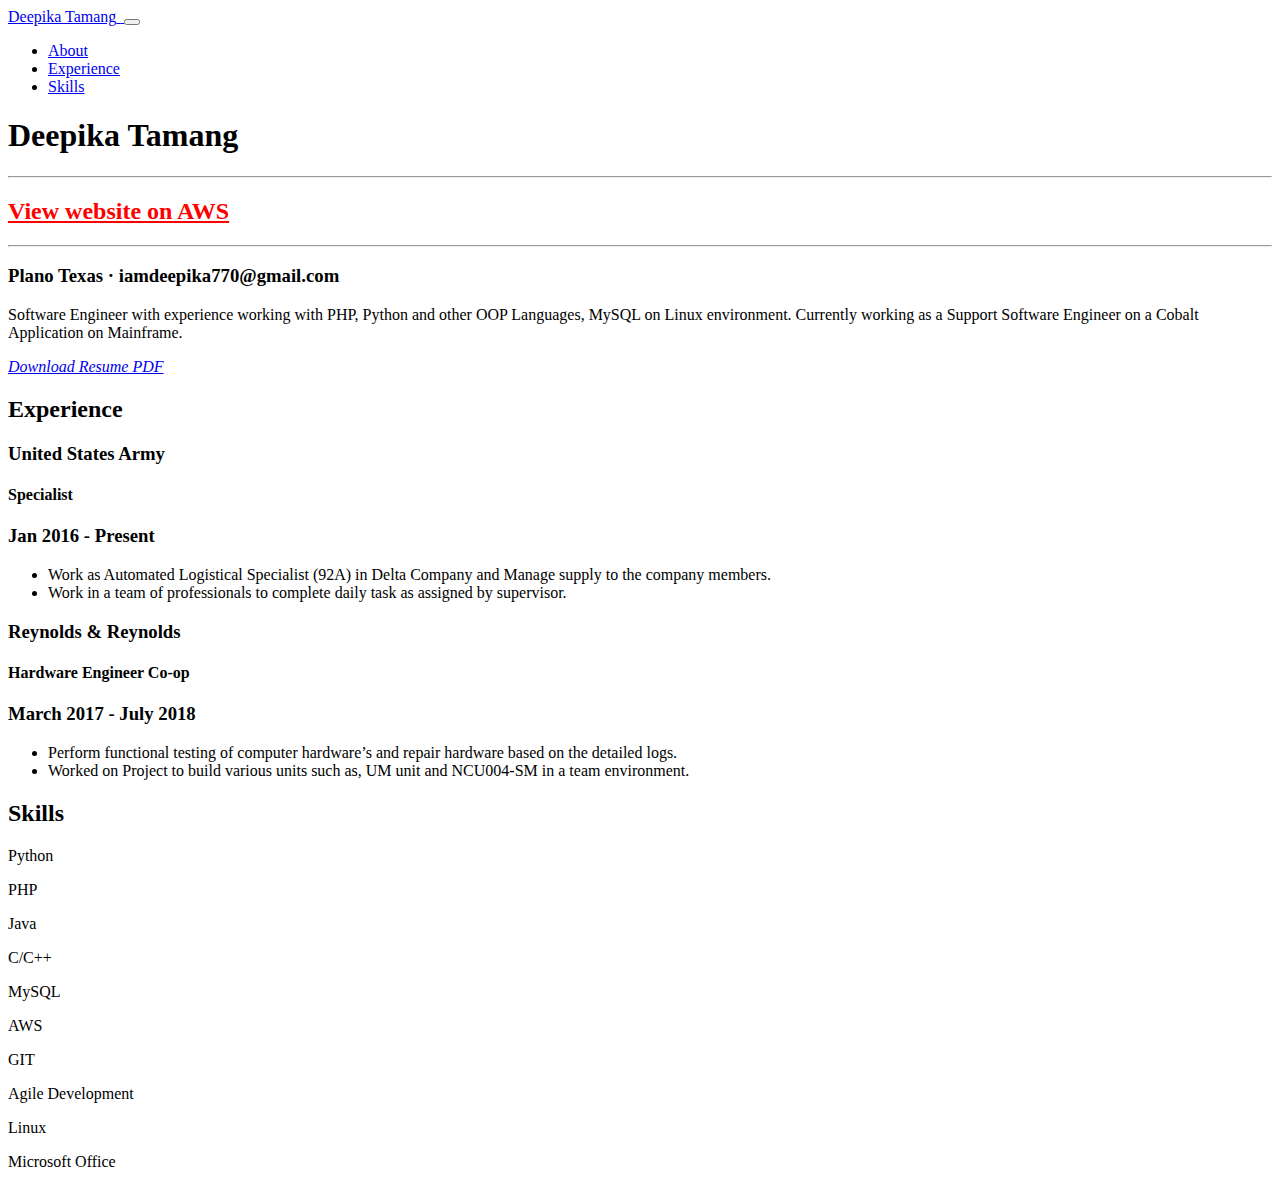
==== index.html @ a30a8ca9 "Changes to update details info" ====
<!doctype html>
<html lang="en">

<head>
    <!-- Required meta tags -->
    <meta charset="utf-8">
    <meta name="viewport" content="width=device-width, initial-scale=1, shrink-to-fit=no">
    <meta name="description" content="Personal Website - Deepika Tamang">
    <meta name="author" content="Deepika Tamang">
    <!-- Bootstrap CSS -->
    <link rel="stylesheet" href="https://stackpath.bootstrapcdn.com/bootstrap/4.1.3/css/bootstrap.min.css" integrity="sha384-MCw98/SFnGE8fJT3GXwEOngsV7Zt27NXFoaoApmYm81iuXoPkFOJwJ8ERdknLPMO" crossorigin="anonymous">
    <!-- Customr CSS -->
    <link rel="stylesheet" type="text/css" href="css/homepage.css">
    <title>Personal Website</title>
</head>

<body>
    <nav class="navbar navbar-expand-lg navbar-dark fixed-top" id="sideNav">
        <a class="navbar-brand " href="#page-top">
            <span class="d-block d-lg-none">Deepika Tamang</span>
            <span class="d-none d-lg-block">
                <img class="img-fluid img-profile rounded-circle mx-auto mb-2" src="img/profile.jpg" alt="">
            </span>
        </a>
        <button class="navbar-toggler" type="button" data-toggle="collapse" data-target="#navbarSupportedContent" aria-controls="navbarSupportedContent" aria-expanded="false" aria-label="Toggle navigation">
            <span class="navbar-toggler-icon"></span>
        </button>
        <div class="collapse navbar-collapse" id="navbarSupportedContent">
            <ul class="navbar-nav">
                <li class="nav-item">
                    <a class="nav-link " href="#about">About</a>
                </li>
                <li class="nav-item">
                    <a class="nav-link " href="#experience">Experience</a>
                </li>
                <li class="nav-item">
                    <a class="nav-link " href="#skills">Skills</a>
                </li>
            </ul>
        </div>
    </nav>
    <div class="container">
            <!-- about section -->
            <section class="resume-section " id="about">
                <div class="title text-left">
                    <h1>Deepika Tamang</h1>
                    <hr>
                        <h2><a href="http://deepika-tamang.s3-website-us-east-1.amazonaws.com/" style="color:red">View website on AWS</a></h2>
                    <hr>
                </div>
                <h3>Plano Texas · iamdeepika770@gmail.com</h3>
                <p>Software Engineer with experience working with PHP, Python and other OOP Languages, MySQL on Linux environment. Currently working as a Support Software Engineer on a Cobalt Application on Mainframe.</p>
                <i class="resume-pdf">
                    <a href="docs/deepika_resume_092019.pdf" target="_blank">Download Resume PDF</a>
                </i>
            </section>
            <!-- experience section -->
            <section class="resume-section " id="experience">
                <div class="work-experience">
                    <h2 class="title text-left">Experience</h2>
                    <div class="row experience-title">
                        <div class="col-md-9">
                            <h3>United States Army</h3>
                            <h4>Specialist</h4>
                        </div>
                        <div class="col-md-3">
                            <h3>Jan 2016 - Present</h3>
                        </div>
                    </div>
                    <div class="row experience-summary">
                        <div class="col-md-12">
                            <ul>
                                <li>Work as Automated Logistical Specialist (92A) in Delta Company and Manage supply to the company members.</li>
                                <li>Work in a team of professionals to complete daily task as assigned by supervisor.</li>
                            </ul>
                        </div>
                    </div>
                    <div class="row experience-title">
                        <div class="col-md-9">
                            <h3>Reynolds & Reynolds</h3>
                            <h4>Hardware Engineer Co-op</h4>
                        </div>
                        <div class="col-md-3">
                            <h3>March 2017 - July 2018</h3>
                        </div>
                    </div>
                    <div class="row experience-summary">
                        <div class="col-md-12">
                            <ul>
                                <li>Perform functional testing of computer hardware’s and repair hardware based on the detailed logs.</li>
                                <li>Worked on Project to build various units such as, UM unit and NCU004-SM in a team environment.</li>
                            </ul>
                        </div>
                    </div>
                </div>
            </section>
            <!-- skills section -->
            <section class="resume-section " id="skills">
                <div class="work-skills">
                    <h2 class="title text-left">Skills</h2>
                </div>
                <div class="skills">
                    <div class="row">
                        <div class="col-md-3 col-sm-3">
                            <p>Python</p>
                            <p>PHP</p>
                            <p>Java</p>
                        </div>
                        <div class="col-md-3 col-sm-3">
                            <p>C/C++</p>
                            <p>MySQL</p>
                        </div>
                        <div class="col-md-3 col-sm-3">
                            <p>AWS</p>
                            <p>GIT</p>
                            <p>Agile Development</p>
                        </div>
                        <div class="col-md-3 col-sm-3">
                            <p>Linux</p>
                            <p>Microsoft Office</p>
                        </div>
                    </div>
                </div>
            </section>
        </div>
        <!-- Optional JavaScript -->
        <!-- jQuery first, then Popper.js, then Bootstrap JS -->
        <script src="https://code.jquery.com/jquery-3.3.1.slim.min.js" integrity="sha384-q8i/X+965DzO0rT7abK41JStQIAqVgRVzpbzo5smXKp4YfRvH+8abtTE1Pi6jizo" crossorigin="anonymous"></script>
        <script src="https://cdnjs.cloudflare.com/ajax/libs/popper.js/1.14.3/umd/popper.min.js" integrity="sha384-ZMP7rVo3mIykV+2+9J3UJ46jBk0WLaUAdn689aCwoqbBJiSnjAK/l8WvCWPIPm49" crossorigin="anonymous"></script>
        <script src="https://stackpath.bootstrapcdn.com/bootstrap/4.1.3/js/bootstrap.min.js" integrity="sha384-ChfqqxuZUCnJSK3+MXmPNIyE6ZbWh2IMqE241rYiqJxyMiZ6OW/JmZQ5stwEULTy" crossorigin="anonymous"></script>
</body>

</html>
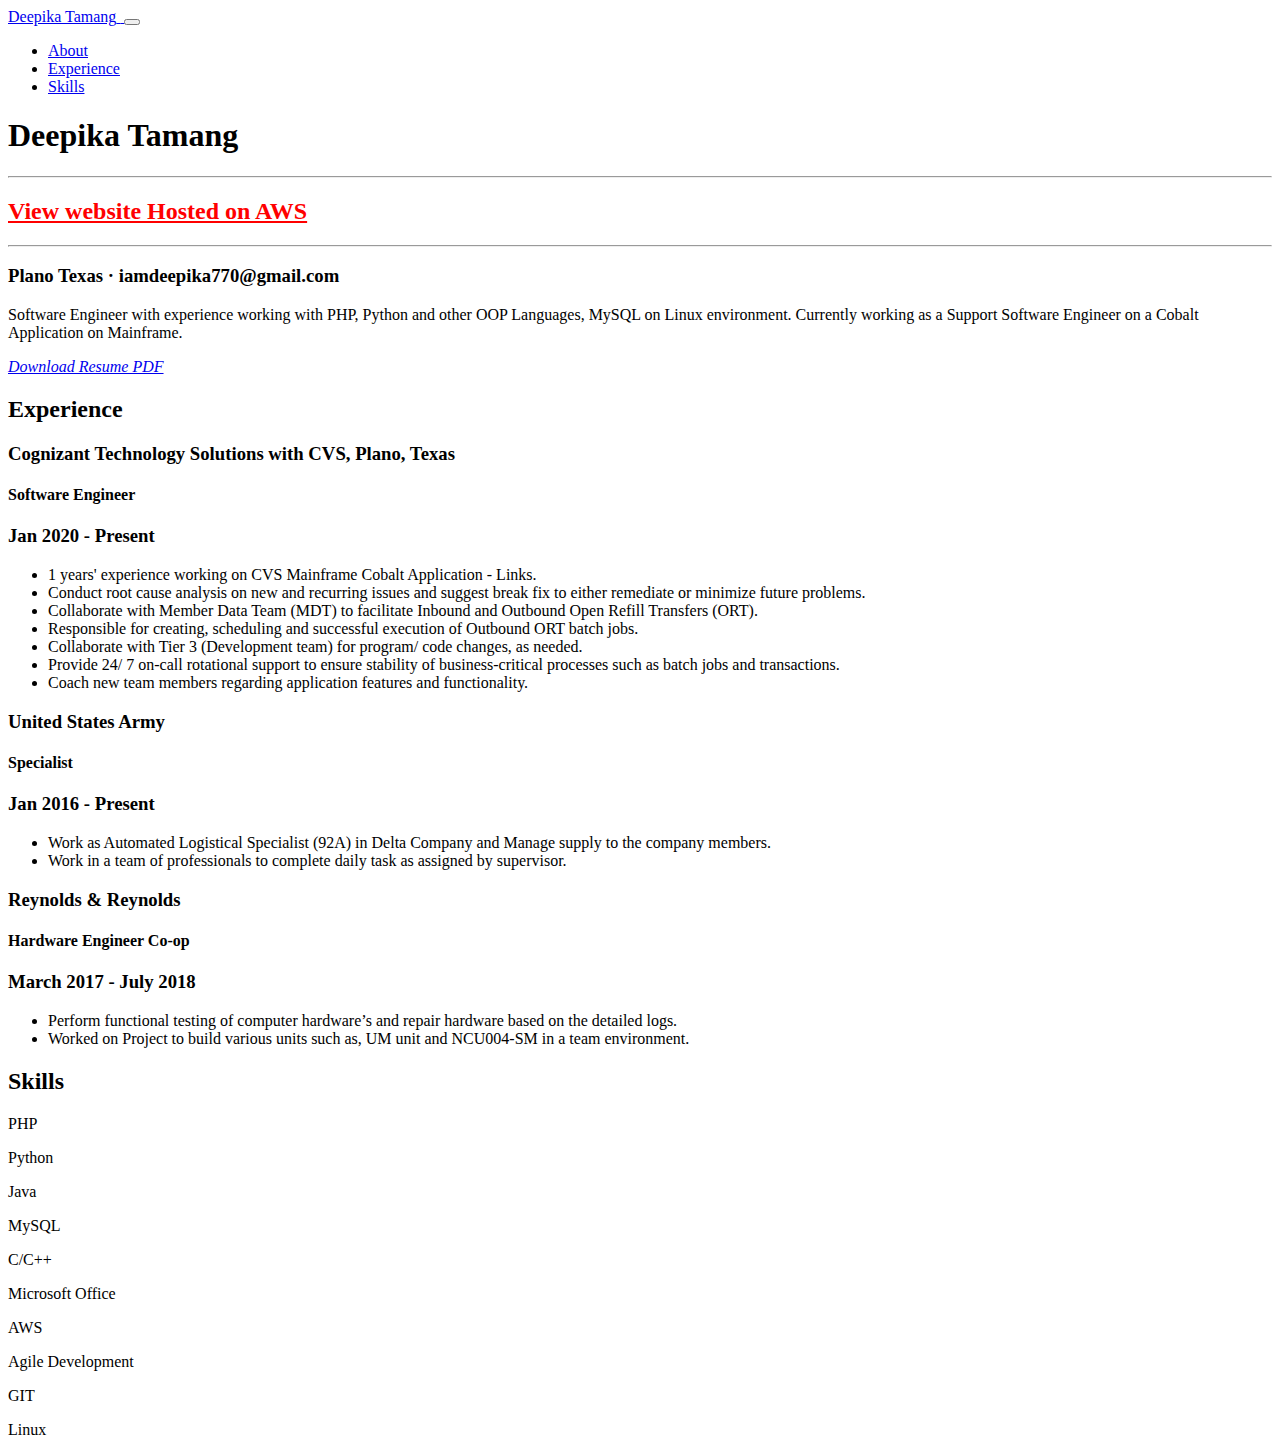
==== commit e28a3aff: "Changes to update porfolio and resume doc" ====
--- a/index.html
+++ b/index.html
@@ -8,126 +8,178 @@
     <meta name="description" content="Personal Website - Deepika Tamang">
     <meta name="author" content="Deepika Tamang">
     <!-- Bootstrap CSS -->
-    <link rel="stylesheet" href="https://stackpath.bootstrapcdn.com/bootstrap/4.1.3/css/bootstrap.min.css" integrity="sha384-MCw98/SFnGE8fJT3GXwEOngsV7Zt27NXFoaoApmYm81iuXoPkFOJwJ8ERdknLPMO" crossorigin="anonymous">
+    <link rel="stylesheet" href="https://stackpath.bootstrapcdn.com/bootstrap/4.1.3/css/bootstrap.min.css"
+          integrity="sha384-MCw98/SFnGE8fJT3GXwEOngsV7Zt27NXFoaoApmYm81iuXoPkFOJwJ8ERdknLPMO" crossorigin="anonymous">
     <!-- Customr CSS -->
     <link rel="stylesheet" type="text/css" href="css/homepage.css">
     <title>Personal Website</title>
 </head>
 
 <body>
-    <nav class="navbar navbar-expand-lg navbar-dark fixed-top" id="sideNav">
-        <a class="navbar-brand " href="#page-top">
-            <span class="d-block d-lg-none">Deepika Tamang</span>
-            <span class="d-none d-lg-block">
+<nav class="navbar navbar-expand-lg navbar-dark fixed-top" id="sideNav">
+    <a class="navbar-brand " href="#page-top">
+        <span class="d-block d-lg-none">Deepika Tamang</span>
+        <span class="d-none d-lg-block">
                 <img class="img-fluid img-profile rounded-circle mx-auto mb-2" src="img/profile.jpg" alt="">
             </span>
-        </a>
-        <button class="navbar-toggler" type="button" data-toggle="collapse" data-target="#navbarSupportedContent" aria-controls="navbarSupportedContent" aria-expanded="false" aria-label="Toggle navigation">
-            <span class="navbar-toggler-icon"></span>
-        </button>
-        <div class="collapse navbar-collapse" id="navbarSupportedContent">
-            <ul class="navbar-nav">
-                <li class="nav-item">
-                    <a class="nav-link " href="#about">About</a>
-                </li>
-                <li class="nav-item">
-                    <a class="nav-link " href="#experience">Experience</a>
-                </li>
-                <li class="nav-item">
-                    <a class="nav-link " href="#skills">Skills</a>
-                </li>
-            </ul>
+    </a>
+    <button class="navbar-toggler" type="button" data-toggle="collapse" data-target="#navbarSupportedContent"
+            aria-controls="navbarSupportedContent" aria-expanded="false" aria-label="Toggle navigation">
+        <span class="navbar-toggler-icon"></span>
+    </button>
+    <div class="collapse navbar-collapse" id="navbarSupportedContent">
+        <ul class="navbar-nav">
+            <li class="nav-item">
+                <a class="nav-link " href="#about">About</a>
+            </li>
+            <li class="nav-item">
+                <a class="nav-link " href="#experience">Experience</a>
+            </li>
+            <li class="nav-item">
+                <a class="nav-link " href="#skills">Skills</a>
+            </li>
+        </ul>
+    </div>
+</nav>
+<div class="container">
+    <!-- about section -->
+    <section class="resume-section " id="about">
+        <div class="title text-left">
+            <h1>Deepika Tamang</h1>
+            <hr>
+            <h2><a href="http://deepikatamang.s3-website-us-east-1.amazonaws.com/" style="color:red">View website Hosted
+                on AWS</a></h2>
+            <hr>
         </div>
-    </nav>
-    <div class="container">
-            <!-- about section -->
-            <section class="resume-section " id="about">
-                <div class="title text-left">
-                    <h1>Deepika Tamang</h1>
-                    <hr>
-                        <h2><a href="http://deepika-tamang.s3-website-us-east-1.amazonaws.com/" style="color:red">View website on AWS</a></h2>
-                    <hr>
-                </div>
-                <h3>Plano Texas · iamdeepika770@gmail.com</h3>
-                <p>Software Engineer with experience working with PHP, Python and other OOP Languages, MySQL on Linux environment. Currently working as a Support Software Engineer on a Cobalt Application on Mainframe.</p>
-                <i class="resume-pdf">
-                    <a href="docs/deepika_resume_092019.pdf" target="_blank">Download Resume PDF</a>
-                </i>
-            </section>
-            <!-- experience section -->
-            <section class="resume-section " id="experience">
-                <div class="work-experience">
-                    <h2 class="title text-left">Experience</h2>
-                    <div class="row experience-title">
-                        <div class="col-md-9">
-                            <h3>United States Army</h3>
-                            <h4>Specialist</h4>
-                        </div>
-                        <div class="col-md-3">
-                            <h3>Jan 2016 - Present</h3>
-                        </div>
+        <h3>Plano Texas · iamdeepika770@gmail.com</h3>
+        <p>Software Engineer with experience working with PHP, Python and other OOP Languages, MySQL on Linux
+            environment. Currently working as a Support Software Engineer on a Cobalt Application on Mainframe.</p>
+        <i class="resume-pdf">
+            <a href="docs/Resume_Deepika_Tamang_July2021.pdf" target="_blank">Download Resume PDF</a>
+        </i>
+    </section>
+    <!-- experience section -->
+    <section class="resume-section " id="experience">
+        <div class="work-experience">
+            <h2 class="title text-left">Experience</h2>
+            <div class="experience1">
+                <div class="row experience-title">
+                    <div class="col-md-9">
+                        <h3>Cognizant Technology Solutions with CVS, Plano, Texas</h3>
+                        <h4>Software Engineer</h4>
                     </div>
-                    <div class="row experience-summary">
-                        <div class="col-md-12">
-                            <ul>
-                                <li>Work as Automated Logistical Specialist (92A) in Delta Company and Manage supply to the company members.</li>
-                                <li>Work in a team of professionals to complete daily task as assigned by supervisor.</li>
-                            </ul>
-                        </div>
-                    </div>
-                    <div class="row experience-title">
-                        <div class="col-md-9">
-                            <h3>Reynolds & Reynolds</h3>
-                            <h4>Hardware Engineer Co-op</h4>
-                        </div>
-                        <div class="col-md-3">
-                            <h3>March 2017 - July 2018</h3>
-                        </div>
-                    </div>
-                    <div class="row experience-summary">
-                        <div class="col-md-12">
-                            <ul>
-                                <li>Perform functional testing of computer hardware’s and repair hardware based on the detailed logs.</li>
-                                <li>Worked on Project to build various units such as, UM unit and NCU004-SM in a team environment.</li>
-                            </ul>
-                        </div>
+                    <div class="col-md-3">
+                        <h3>Jan 2020 - Present</h3>
                     </div>
                 </div>
-            </section>
-            <!-- skills section -->
-            <section class="resume-section " id="skills">
-                <div class="work-skills">
-                    <h2 class="title text-left">Skills</h2>
-                </div>
-                <div class="skills">
-                    <div class="row">
-                        <div class="col-md-3 col-sm-3">
-                            <p>Python</p>
-                            <p>PHP</p>
-                            <p>Java</p>
-                        </div>
-                        <div class="col-md-3 col-sm-3">
-                            <p>C/C++</p>
-                            <p>MySQL</p>
-                        </div>
-                        <div class="col-md-3 col-sm-3">
-                            <p>AWS</p>
-                            <p>GIT</p>
-                            <p>Agile Development</p>
-                        </div>
-                        <div class="col-md-3 col-sm-3">
-                            <p>Linux</p>
-                            <p>Microsoft Office</p>
-                        </div>
+                <div class="row experience-summary">
+                    <div class="col-md-12">
+                        <ul>
+                            <li> 1 years' experience working on CVS Mainframe Cobalt Application - Links.</li>
+                            <li> Conduct root cause analysis on new and recurring issues and suggest break fix to either
+                                remediate or minimize future problems.
+                            </li>
+                            <li> Collaborate with Member Data Team (MDT) to facilitate Inbound and Outbound Open Refill
+                                Transfers (ORT).
+                            </li>
+                            <li> Responsible for creating, scheduling and successful execution of Outbound ORT batch
+                                jobs.
+                            </li>
+                            <li> Collaborate with Tier 3 (Development team) for program/ code changes, as needed.</li>
+                            <li> Provide 24/ 7 on-call rotational support to ensure stability of business-critical
+                                processes such as batch jobs and transactions.
+                            </li>
+                            <li> Coach new team members regarding application features and functionality.</li>
+                        </ul>
                     </div>
                 </div>
-            </section>
+            </div>
+            <div class="experience2">
+                <div class="row experience-title">
+                    <div class="col-md-9">
+                        <h3>United States Army</h3>
+                        <h4>Specialist</h4>
+                    </div>
+                    <div class="col-md-3">
+                        <h3>Jan 2016 - Present</h3>
+                    </div>
+                </div>
+                <div class="row experience-summary">
+                    <div class="col-md-12">
+                        <ul>
+                            <li>Work as Automated Logistical Specialist (92A) in Delta Company and Manage supply to the
+                                company members.
+                            </li>
+                            <li>Work in a team of professionals to complete daily task as assigned by supervisor.</li>
+                        </ul>
+                    </div>
+                </div>
+            </div>
+            <div class="experience3">
+                <div class="row experience-title">
+                    <div class="col-md-9">
+                        <h3>Reynolds & Reynolds</h3>
+                        <h4>Hardware Engineer Co-op</h4>
+                    </div>
+                    <div class="col-md-3">
+                        <h3>March 2017 - July 2018</h3>
+                    </div>
+                </div>
+                <div class="row experience-summary">
+                    <div class="col-md-12">
+                        <ul>
+                            <li>Perform functional testing of computer hardware’s and repair hardware based on the
+                                detailed logs.
+                            </li>
+                            <li>Worked on Project to build various units such as, UM unit and NCU004-SM in a team
+                                environment.
+                            </li>
+                        </ul>
+                    </div>
+                </div>
+            </div>
         </div>
-        <!-- Optional JavaScript -->
-        <!-- jQuery first, then Popper.js, then Bootstrap JS -->
-        <script src="https://code.jquery.com/jquery-3.3.1.slim.min.js" integrity="sha384-q8i/X+965DzO0rT7abK41JStQIAqVgRVzpbzo5smXKp4YfRvH+8abtTE1Pi6jizo" crossorigin="anonymous"></script>
-        <script src="https://cdnjs.cloudflare.com/ajax/libs/popper.js/1.14.3/umd/popper.min.js" integrity="sha384-ZMP7rVo3mIykV+2+9J3UJ46jBk0WLaUAdn689aCwoqbBJiSnjAK/l8WvCWPIPm49" crossorigin="anonymous"></script>
-        <script src="https://stackpath.bootstrapcdn.com/bootstrap/4.1.3/js/bootstrap.min.js" integrity="sha384-ChfqqxuZUCnJSK3+MXmPNIyE6ZbWh2IMqE241rYiqJxyMiZ6OW/JmZQ5stwEULTy" crossorigin="anonymous"></script>
+    </section>
+    <!-- skills section -->
+    <section class="resume-section " id="skills">
+        <div class="work-skills">
+            <h2 class="title text-left">Skills</h2>
+        </div>
+        <div class="skills">
+            <div class="row">
+                <div class="col-md-3 col-sm-3">
+                    <p>PHP</p>
+                    <p>Python</p>
+                    <p>Java</p>
+                </div>
+                <div class="col-md-3 col-sm-3">
+                    <p>MySQL</p>
+                    <p>C/C++</p>
+                    <p>Microsoft Office</p>
+                </div>
+                <div class="col-md-3 col-sm-3">
+                    <p>AWS</p>
+                    <p>Agile Development</p>
+                </div>
+                <div class="col-md-3 col-sm-3">
+                    <p>GIT</p>
+                    <p>Linux</p>
+                </div>
+            </div>
+        </div>
+    </section>
+</div>
+
+<!-- Optional JavaScript -->
+<!-- jQuery first, then Popper.js, then Bootstrap JS -->
+<script src="https://code.jquery.com/jquery-3.3.1.slim.min.js"
+        integrity="sha384-q8i/X+965DzO0rT7abK41JStQIAqVgRVzpbzo5smXKp4YfRvH+8abtTE1Pi6jizo"
+        crossorigin="anonymous"></script>
+<script src="https://cdnjs.cloudflare.com/ajax/libs/popper.js/1.14.3/umd/popper.min.js"
+        integrity="sha384-ZMP7rVo3mIykV+2+9J3UJ46jBk0WLaUAdn689aCwoqbBJiSnjAK/l8WvCWPIPm49"
+        crossorigin="anonymous"></script>
+<script src="https://stackpath.bootstrapcdn.com/bootstrap/4.1.3/js/bootstrap.min.js"
+        integrity="sha384-ChfqqxuZUCnJSK3+MXmPNIyE6ZbWh2IMqE241rYiqJxyMiZ6OW/JmZQ5stwEULTy"
+        crossorigin="anonymous"></script>
 </body>
-
-</html>+</html>
